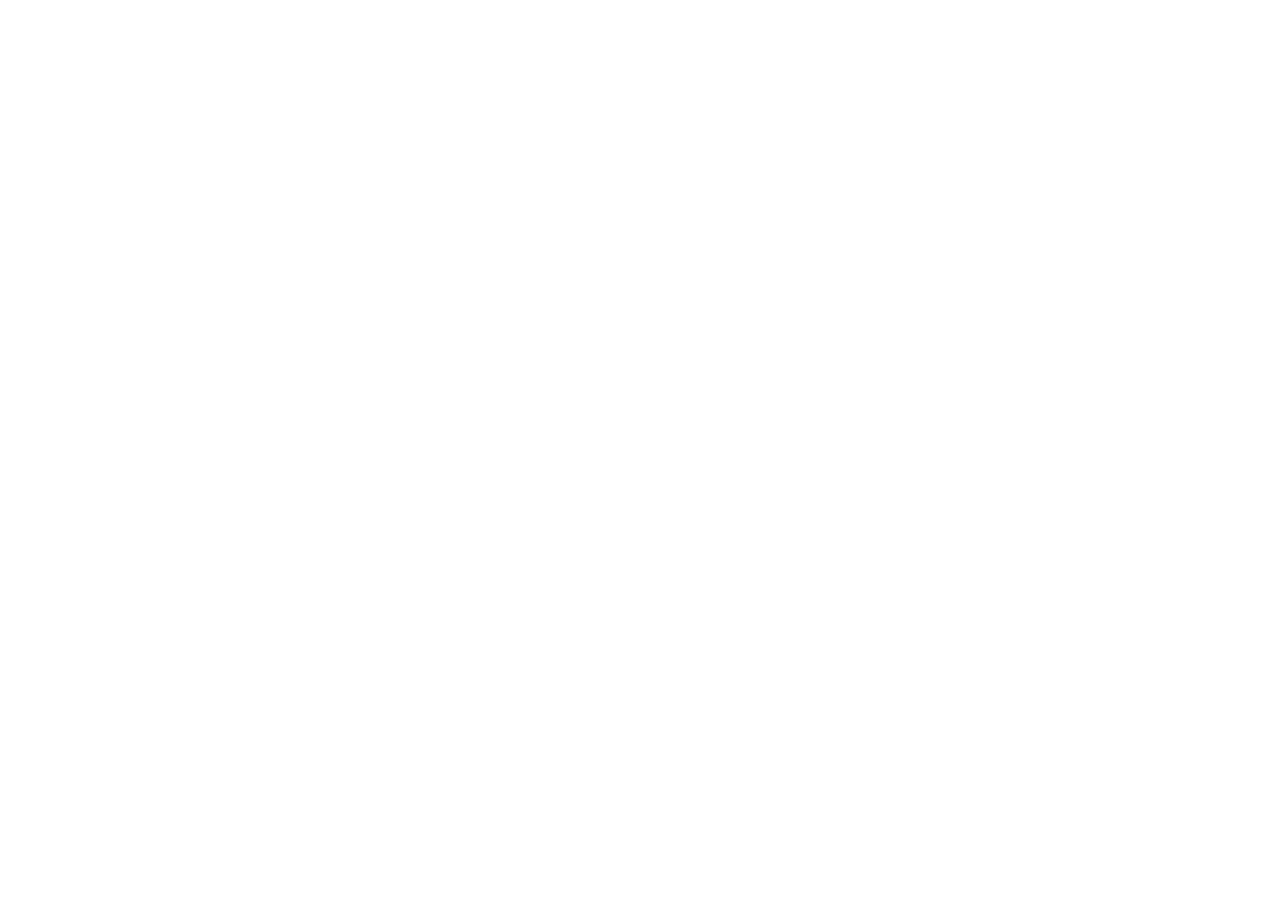
==== index.html @ 025d3d57 "preloader" ====
<!DOCTYPE html>
<html lang="en">
  <head>
    <meta charset="UTF-8" />
    <meta http-equiv="X-UA-Compatible" content="IE=edge" />
    <meta name="viewport" content="width=device-width, initial-scale=1.0" />
    <title>countries</title>
    <link rel="stylesheet" href="style.css" />
    <link
      rel="stylesheet"
      href="https://cdnjs.cloudflare.com/ajax/libs/font-awesome/6.0.0-beta3/css/all.min.css"
      integrity="sha512-Fo3rlrZj/k7ujTnHg4CGR2D7kSs0v4LLanw2qksYuRlEzO+tcaEPQogQ0KaoGN26/zrn20ImR1DfuLWnOo7aBA=="
      crossorigin="anonymous"
      referrerpolicy="no-referrer"
    />
    <script defer src="./app.js"></script>
  </head>
  <body>
    <div class="container">
      <div class="countries hidden">
        <!--<div class="country">
          <div class="country-img">
            <img src="./img/port.jpg" alt="" class="country-image" />
          </div>
          <div class="country-details">
            <h2 class="country-name">Portugal</h2>
            <h3 class="continent">Europe</h3>
            <ul>
              <li>
                <i class="fas fa-user-friends population"></i>
                <span class="country-population">10.2 M people</span>
              </li>
              <li>
                <i class="fas fa-language language"></i>
                <span class="country-language">Portuguese</span>
              </li>
              <li>
                <i class="fas fa-money-bill-wave currency"></i>
                <span class="country-currency">EURO</span>
              </li>
            </ul>
          </div>
        </div>
        <div class="country">
          <div class="country-img">
            <img src="./img/us.jpg" alt="" />
          </div>
          <div class="country-details">
            <h2 class="country-name">United States Of America</h2>
            <h3 class="continent">americas</h3>
            <ul>
              <li>
                <i class="fas fa-user-friends population"></i>323.9 M people
              </li>
              <li><i class="fas fa-language language"></i>English</li>
              <li>
                <i class="fas fa-money-bill-wave currency"></i>United States
                Dollar
              </li>
            </ul>
          </div>
        </div>-->
      </div>
    </div>
    <div id="loader-img" class="visible">
      <img src="./img/loader-img.gif" alt="" />
    </div>
  </body>
</html>
---- style.css ----
@import url('https://fonts.googleapis.com/css2?family=Montserrat:wght@400;600;700&display=swap');
* {
  margin: 0;
  padding: 0;
  box-sizing: border-box;
}
.visible {
  opacity: 1;
}
.hidden {
  opacity: 0;
}

body {
  font-family: 'Montserrat', sans-serif;
}
ul {
  list-style: none;
  padding-left: 2em;
}
ul li {
  font-size: 1.25rem;
  margin-bottom: 1em;
}
ul li:last-child {
  margin-bottom: 0;
}
ul li i {
  margin-right: 1.5em;
}
.container {
  width: 80%;
  margin: 0 auto;
  padding: 2em 0;
}

.countries {
  display: grid;
  grid-template-columns: 1fr 1fr 1fr;
  column-gap: 3em;
  row-gap: 3em;
  align-content: center;
  transition: all 0.5s ease-in-out;
}
.country-image {
  object-fit: cover;
  height: 100px;
  box-shadow: 0px 0px 20px 2px rgba(34, 34, 63, 0.25);
  width: 35%;
  border-radius: 10px;
  margin: 1em;
  display: inline-block;
  /* height: 5%px; */
}
.country-name {
  color: #343a40;
  text-transform: capitalize;
  font-weight: 700;
  font-size: 1.9rem;
}
.continent {
  color: #868e96;
  text-transform: uppercase;
  font-weight: 600;
  margin-top: 0.35em;
  margin-bottom: 2em;
}
.country {
  box-shadow: 0px 0px 20px 2px rgba(34, 34, 63, 0.25);
  border-radius: 1.75em;
}

.country-details {
  padding: 1em 0 2em 1em;
}
.population {
  color: #ff922b;
}
.capital-city {
  color: #e03131;
}
.timezone {
  color: #51cf66;
}

@media (max-width: 1220px) {
  .countries {
    display: block;
  }
  .country {
    margin-bottom: 2em;
  }
  .country-image {
    height: 25%;
    width: 25%;
  }
}

#loader-img {
  width: 100%;
  height: 100%;
  position: absolute;
  top: 0;
  left: 0;
  background-color: #fff;
  display: flex;
  justify-content: center;
  align-items: center;
  transition: all 0.3s ease-in-out;
}
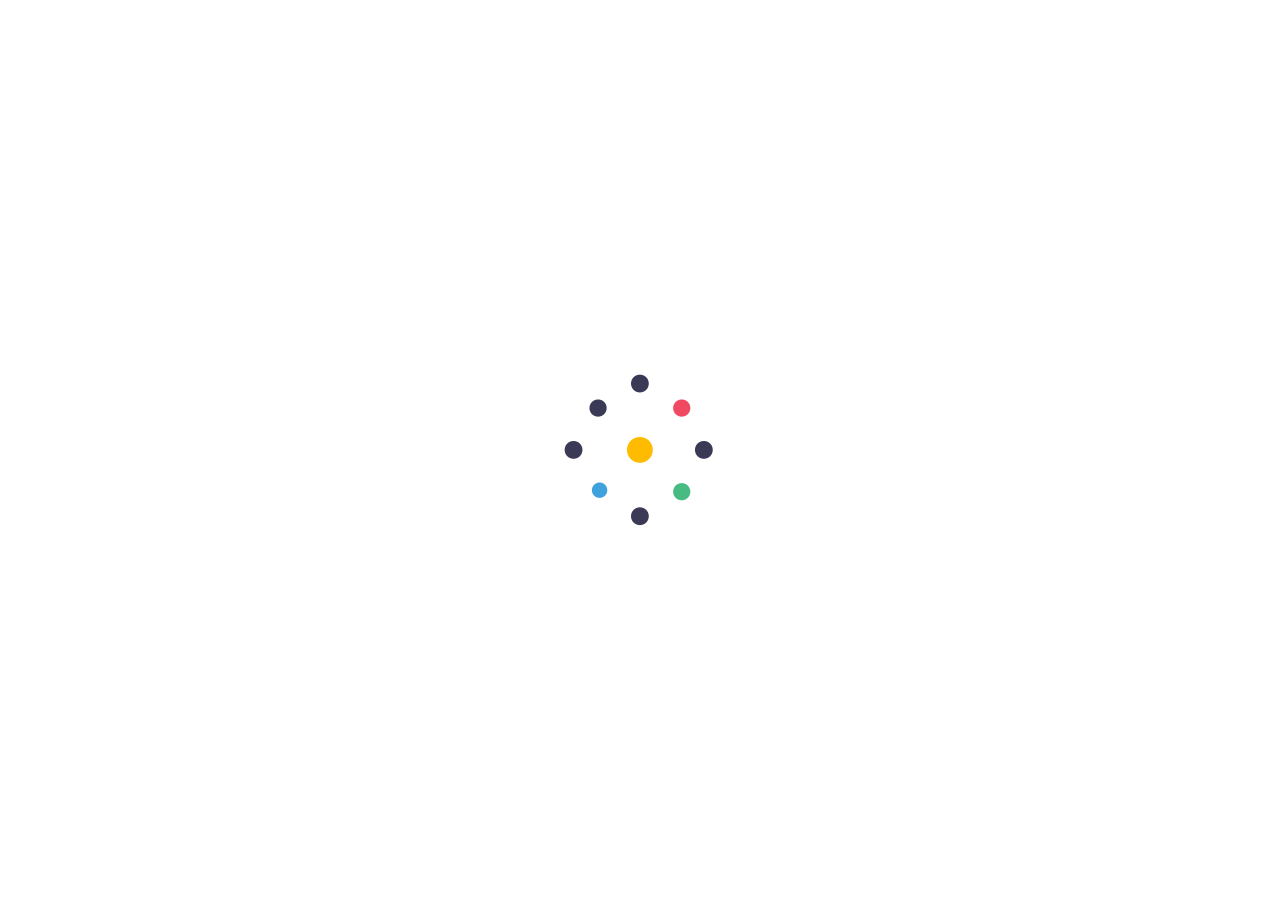
==== commit 7f03782c: "preloader workin" ====
--- a/index.html
+++ b/index.html
@@ -13,6 +13,7 @@
       crossorigin="anonymous"
       referrerpolicy="no-referrer"
     />
+
     <script defer src="./app.js"></script>
   </head>
   <body>
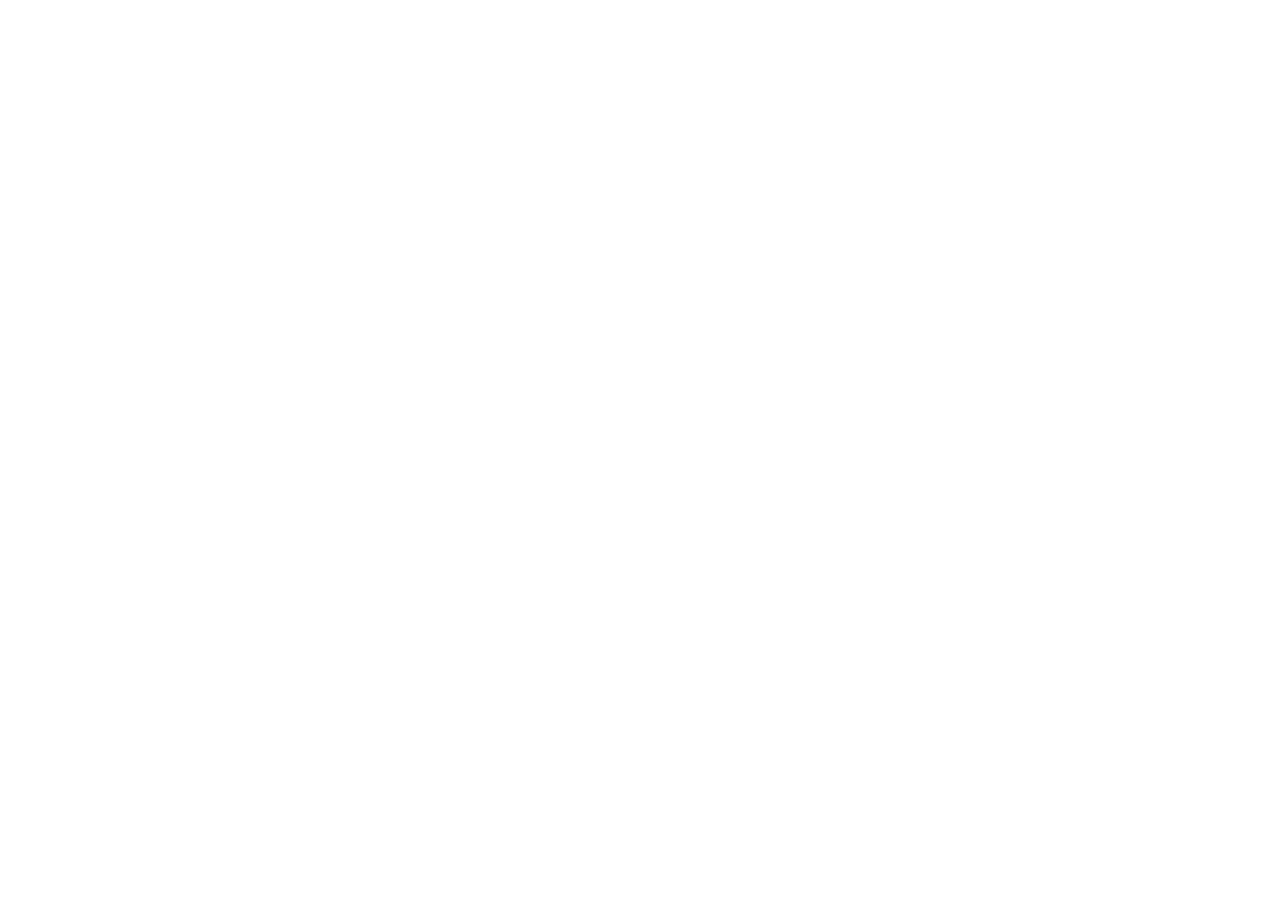
==== commit 63e66e1f: "preloader workin" ====
--- a/index.html
+++ b/index.html
@@ -63,8 +63,8 @@
         </div>-->
       </div>
     </div>
-    <div id="loader-img" class="visible">
+    <!-- <div id="loader-img" class="visible">
       <img src="./img/loader-img.gif" alt="" />
-    </div>
+    </div> -->
   </body>
 </html>
--- a/style.css
+++ b/style.css
@@ -95,16 +95,24 @@
     width: 25%;
   }
 }
-
+/* 
 #loader-img {
   width: 100%;
   height: 100%;
+  position: relative;
+  background-color: #fff;
+  /* display: flex;
+  justify-content: center;
+  align-items: center; */
+/*
+  transition: all 0.3s ease-in-out;
+  overflow: hidden;
+}
+#loader-img img {
   position: absolute;
-  top: 0;
-  left: 0;
-  background-color: #fff;
-  display: flex;
-  justify-content: center;
-  align-items: center;
-  transition: all 0.3s ease-in-out;
+  top: 50%;
+  left: 50%;
+  transform: translate(-50%, -50%);
+  overflow: hidden;
 }
+ */
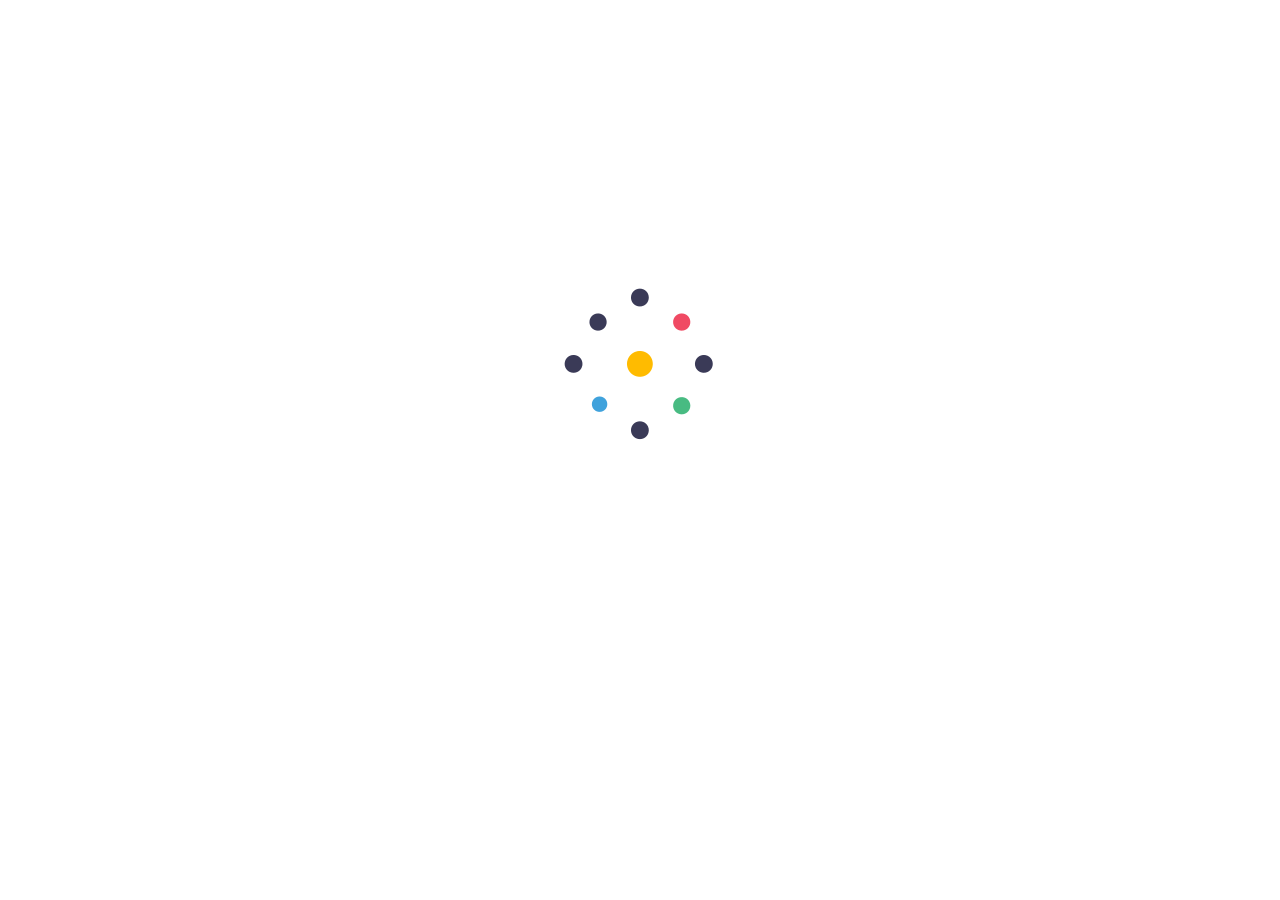
==== commit cdd1bf3a: "preloader workin" ====
--- a/index.html
+++ b/index.html
@@ -63,8 +63,8 @@
         </div>-->
       </div>
     </div>
-    <!-- <div id="loader-img" class="visible">
+    <div id="loader-img">
       <img src="./img/loader-img.gif" alt="" />
-    </div> -->
+    </div>
   </body>
 </html>
--- a/style.css
+++ b/style.css
@@ -63,7 +63,7 @@
   text-transform: uppercase;
   font-weight: 600;
   margin-top: 0.35em;
-  margin-bottom: 2em;
+  margin-bottom: 1em;
 }
 .country {
   box-shadow: 0px 0px 20px 2px rgba(34, 34, 63, 0.25);
@@ -71,7 +71,7 @@
 }
 
 .country-details {
-  padding: 1em 0 2em 1em;
+  padding: 0.25em 0 2em 1em;
 }
 .population {
   color: #ff922b;
@@ -81,6 +81,23 @@
 }
 .timezone {
   color: #51cf66;
+}
+
+.neighbour::before {
+  content: 'Neighbour country';
+  width: 100%;
+  position: absolute;
+  top: -4rem;
+  text-align: center;
+  font-size: 1rem;
+  font-weight: 600;
+  text-transform: uppercase;
+  color: #888;
+}
+
+.neighbour {
+  transform: scale(0.8) translateY(1rem);
+  margin-left: 0;
 }
 
 @media (max-width: 1220px) {
@@ -95,24 +112,15 @@
     width: 25%;
   }
 }
-/* 
+
 #loader-img {
   width: 100%;
   height: 100%;
   position: relative;
   background-color: #fff;
-  /* display: flex;
+  display: flex;
   justify-content: center;
-  align-items: center; */
-/*
+  align-items: center;
   transition: all 0.3s ease-in-out;
   overflow: hidden;
 }
-#loader-img img {
-  position: absolute;
-  top: 50%;
-  left: 50%;
-  transform: translate(-50%, -50%);
-  overflow: hidden;
-}
- */
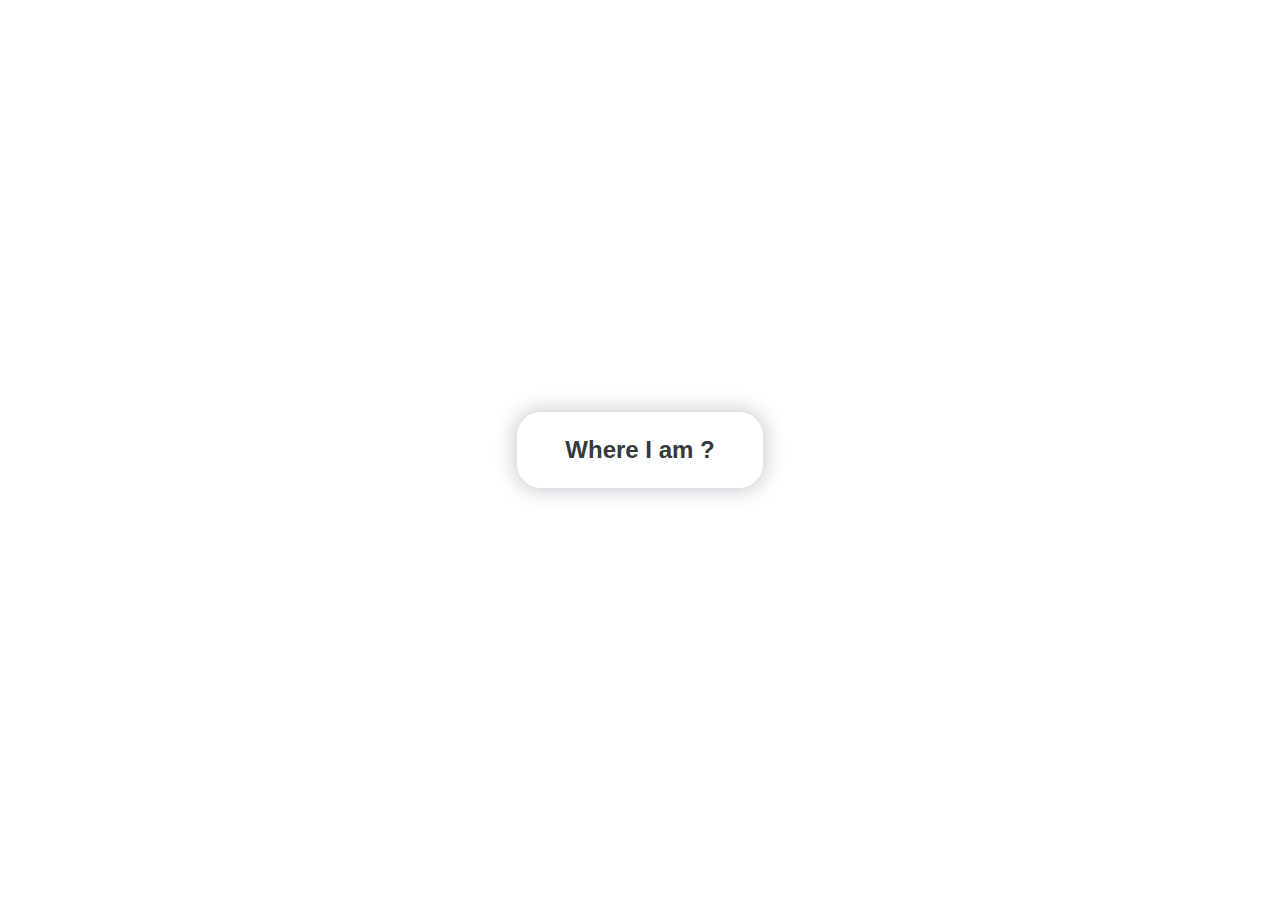
==== commit b5162ccb: "loader and error message" ====
--- a/index.html
+++ b/index.html
@@ -18,52 +18,12 @@
   </head>
   <body>
     <div class="container">
-      <div class="countries hidden">
-        <!--<div class="country">
-          <div class="country-img">
-            <img src="./img/port.jpg" alt="" class="country-image" />
-          </div>
-          <div class="country-details">
-            <h2 class="country-name">Portugal</h2>
-            <h3 class="continent">Europe</h3>
-            <ul>
-              <li>
-                <i class="fas fa-user-friends population"></i>
-                <span class="country-population">10.2 M people</span>
-              </li>
-              <li>
-                <i class="fas fa-language language"></i>
-                <span class="country-language">Portuguese</span>
-              </li>
-              <li>
-                <i class="fas fa-money-bill-wave currency"></i>
-                <span class="country-currency">EURO</span>
-              </li>
-            </ul>
-          </div>
-        </div>
-        <div class="country">
-          <div class="country-img">
-            <img src="./img/us.jpg" alt="" />
-          </div>
-          <div class="country-details">
-            <h2 class="country-name">United States Of America</h2>
-            <h3 class="continent">americas</h3>
-            <ul>
-              <li>
-                <i class="fas fa-user-friends population"></i>323.9 M people
-              </li>
-              <li><i class="fas fa-language language"></i>English</li>
-              <li>
-                <i class="fas fa-money-bill-wave currency"></i>United States
-                Dollar
-              </li>
-            </ul>
-          </div>
-        </div>-->
-      </div>
+      <div class="countries hidden"></div>
     </div>
-    <div id="loader-img">
+    <div class="btn-container">
+      <button class="btn">Where I am ?</button>
+    </div>
+    <div id="loader-img" class="hidden">
       <img src="./img/loader-img.gif" alt="" />
     </div>
   </body>
--- a/style.css
+++ b/style.css
@@ -8,7 +8,7 @@
   opacity: 1;
 }
 .hidden {
-  opacity: 0;
+  display: none;
 }
 
 body {
@@ -116,7 +116,9 @@
 #loader-img {
   width: 100%;
   height: 100%;
-  position: relative;
+  position: absolute;
+  top: 0;
+  left: 0;
   background-color: #fff;
   display: flex;
   justify-content: center;
@@ -124,3 +126,28 @@
   transition: all 0.3s ease-in-out;
   overflow: hidden;
 }
+.btn-container {
+  width: 100%;
+  height: 100vh;
+  display: flex;
+  flex-direction: column;
+  justify-content: center;
+  align-items: center;
+}
+.btn {
+  display: block;
+  border: none;
+  box-shadow: 0px 0px 20px 2px rgba(34, 34, 63, 0.25);
+  font-size: 1.5rem;
+  padding: 1em 2em;
+  font-weight: 600;
+  color: #343a40;
+  border-radius: 1em;
+  background: #fff;
+  cursor: pointer;
+}
+.error-message {
+  font-size: 2rem;
+  color: #e03131;
+  font-weight: 700;
+}
